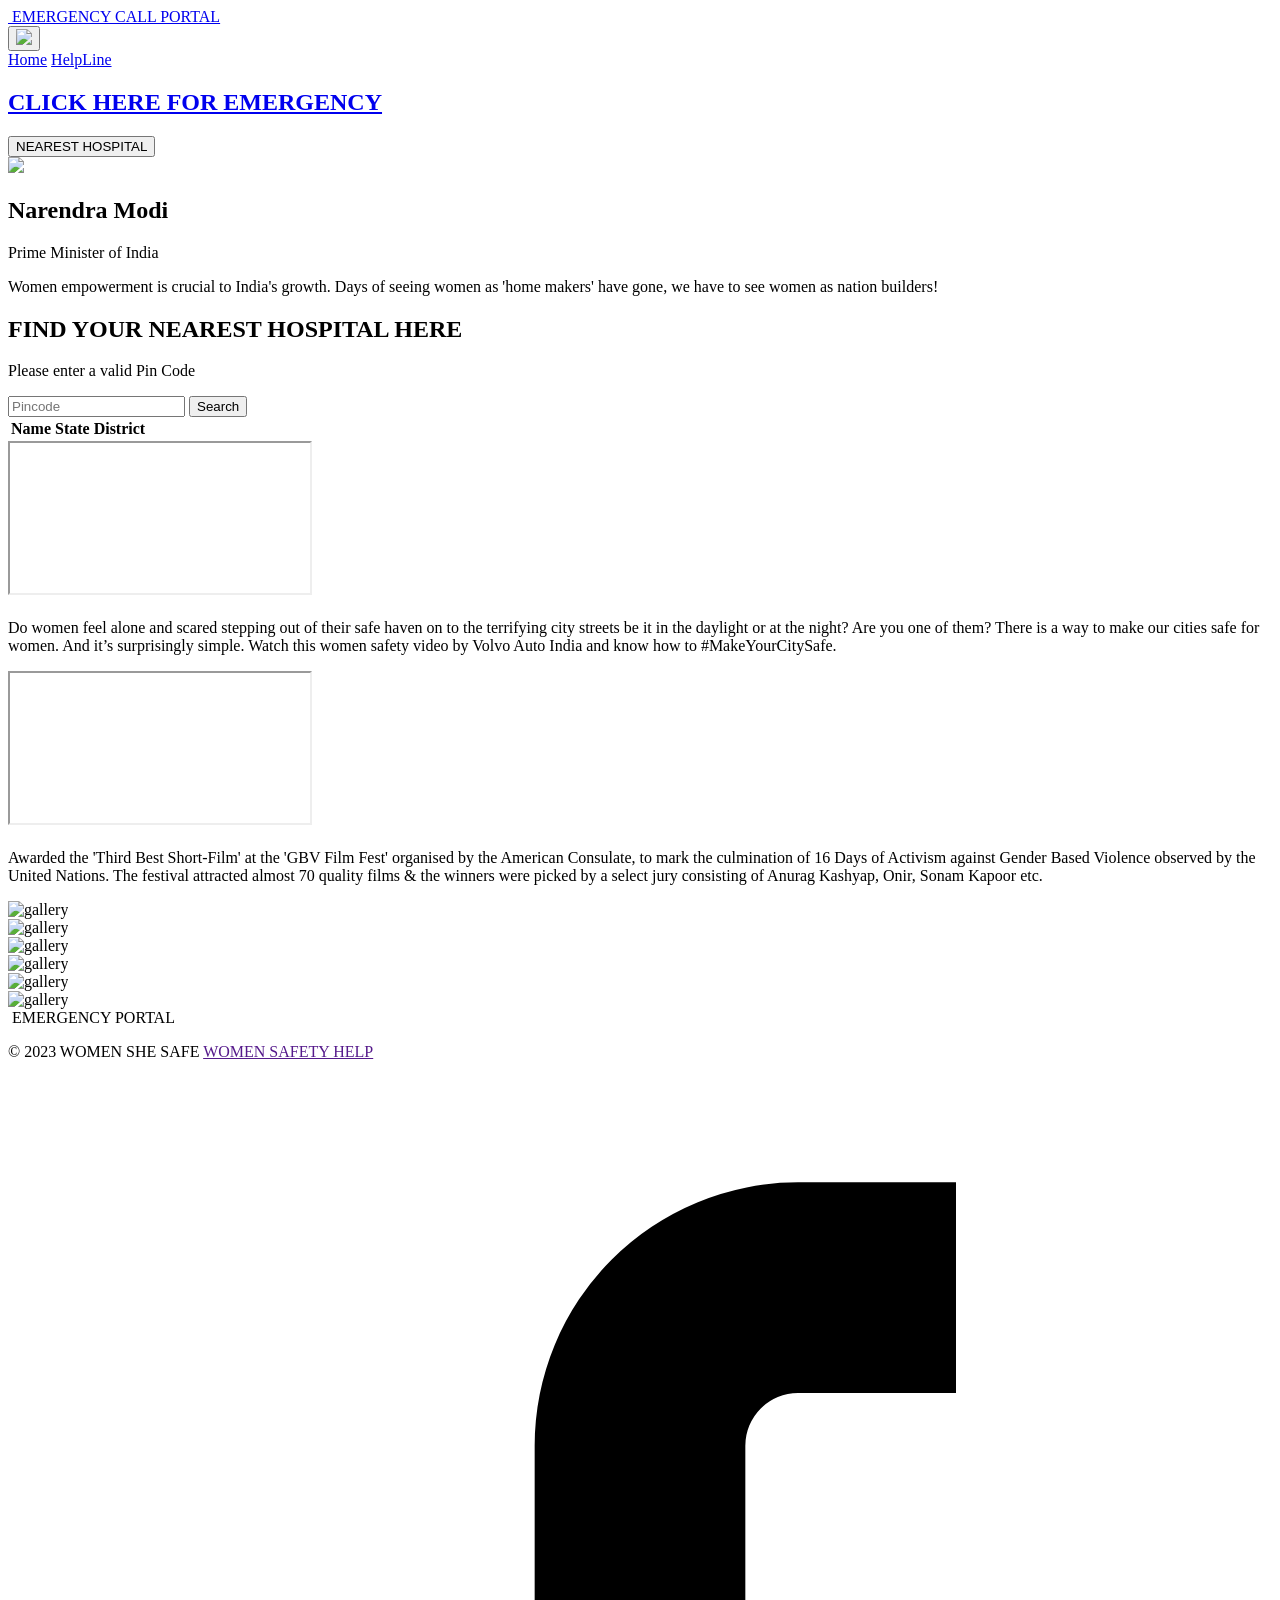
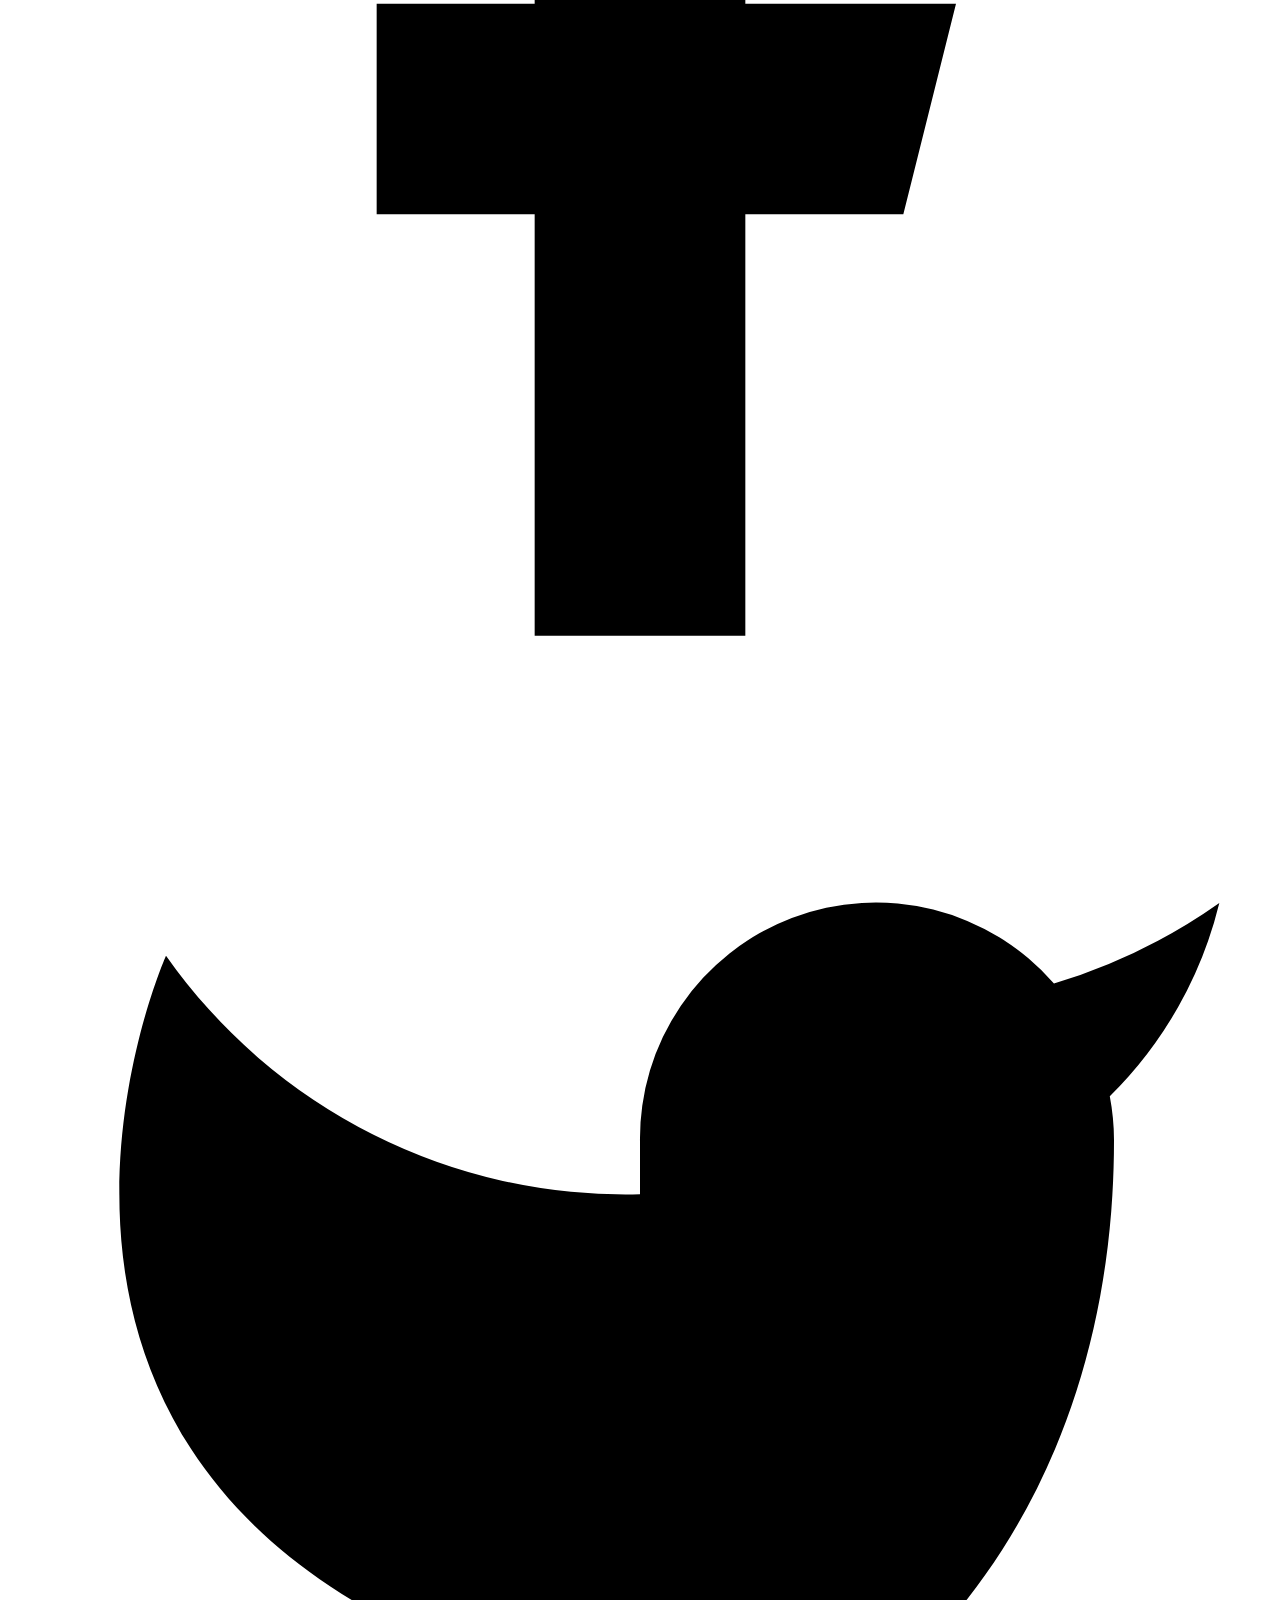
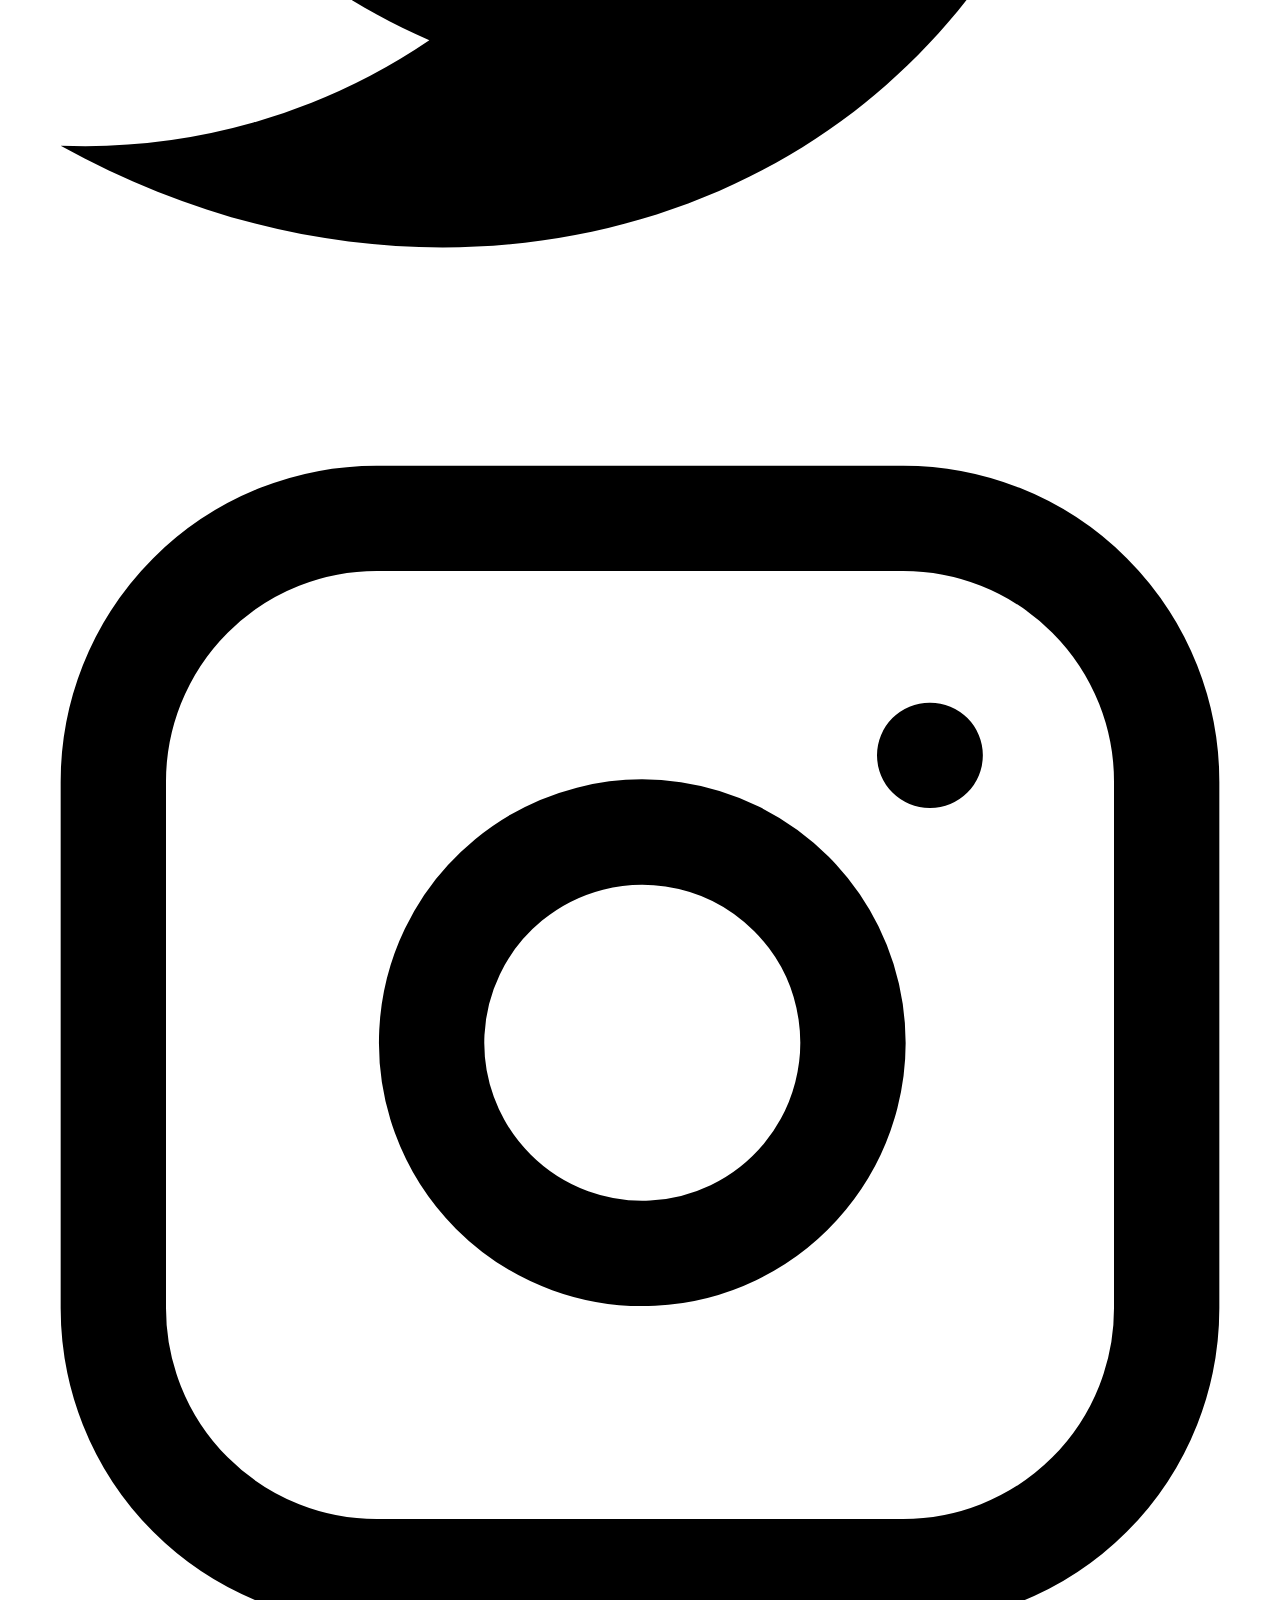
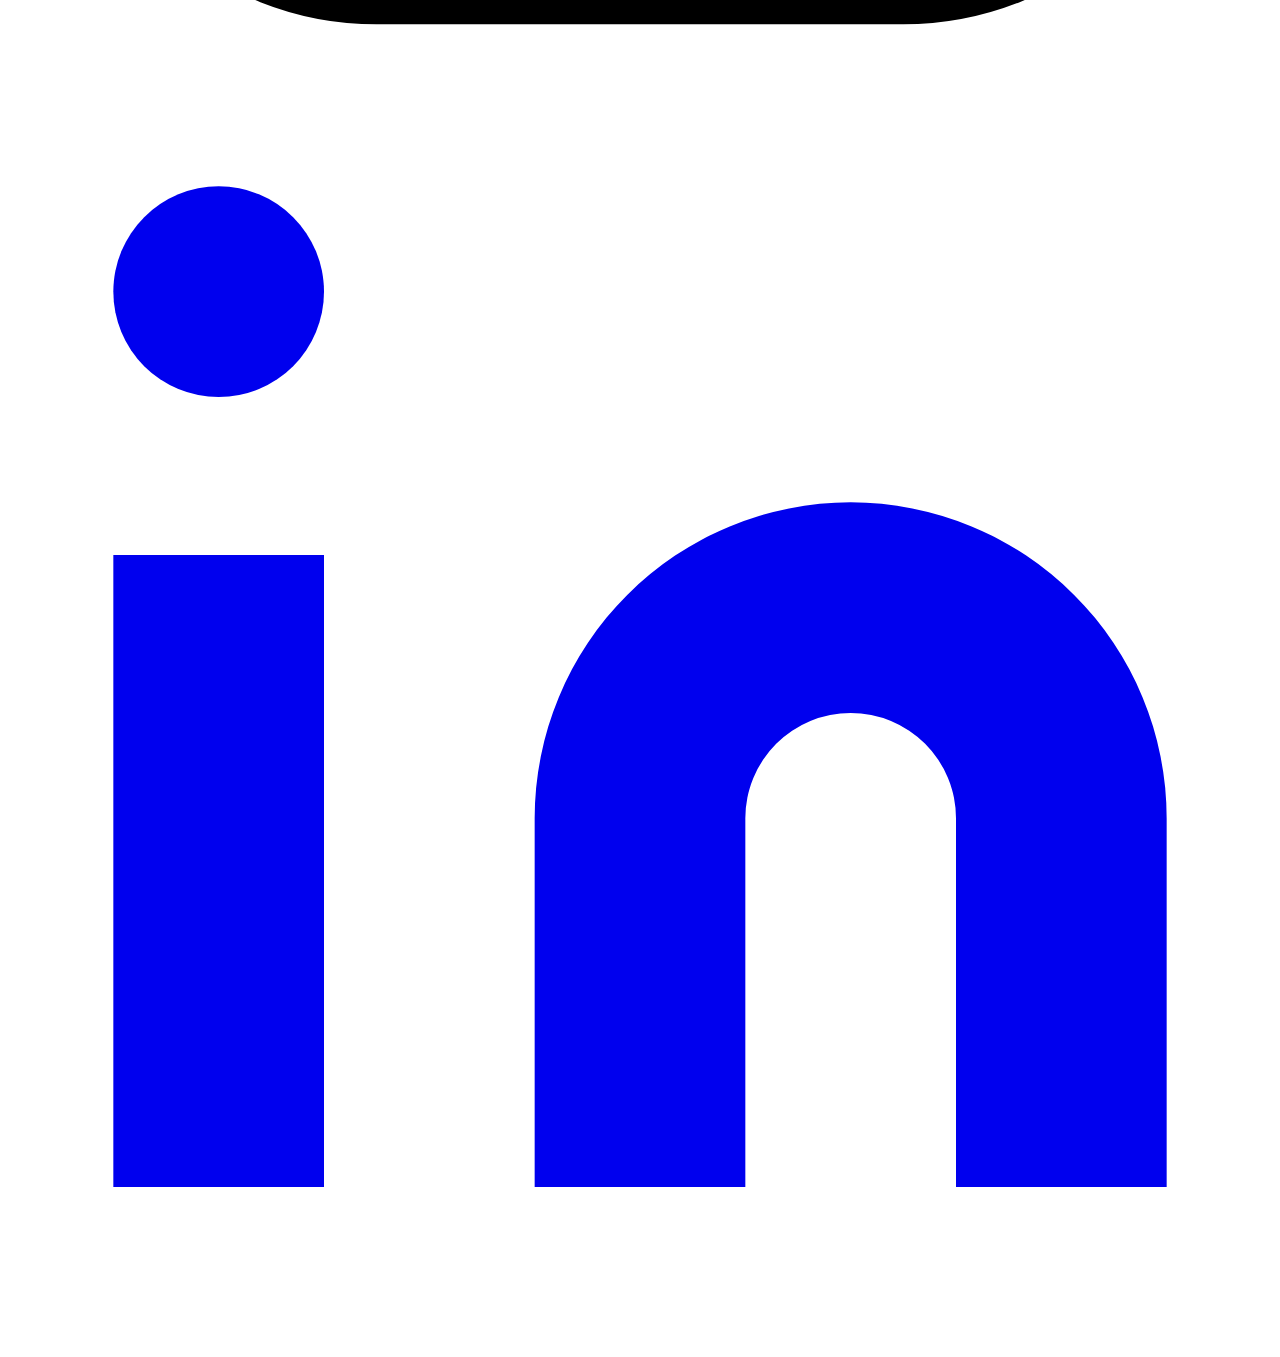
==== index.html @ b3dc7720 "Add files via upload" ====
<!DOCTYPE html>
<html lang="en">
<head>
    <meta charset="UTF-8">
    <meta name="viewport" content="width= device-width, initial-scale=1.0">
    <title>EMERGENCY CALL PORTAL</title>
    <link rel="shortcut icon" type='image/x-icon' href="./img/safety-suit.png">
    <link href="https://unpkg.com/tailwindcss@^1.0/dist/tailwind.min.css" rel="stylesheet">
    <link rel="stylesheet" type="text/css" href="css/index.css">
</head>
<body>
  <!-- new header -->
  <nav class=" navbar flex-wrap bg-blue-100 p-3 bg-opacity-50 flex items-center">
    <div class="  mr-5 uppercase font-medium tracking-wider ">
      <a  class="flex flex-row items-center" href="index.html" >
        <img class='ml-5 mr-5' src=""/>
        <span class=" text-gray-800 tracking-widest uppercase font-extrabold title-font text-lg"> EMERGENCY CALL PORTAL</span>
      </a>
    </div>
      <button class=" outline-none border-0 mr-5 p-3 ml-auto rounded-md hover:bg-gray-500 lg:hidden nav-toggler " data-target="#navigation" >
        <img src="https://img.icons8.com/material-outlined/24/000000/menu.png"/>
      </button>
    
      <div class="  hidden top-navbar w-full lg:inline-flex lg:flex-grow lg:w-auto   mr-5 items-center " id="navigation">
      <div class="lg:inline-flex lg:flex-row lg:ml-auto flex flex-col">
        <a href="index.html"  class="lg:inline-flex uppercase lg:w-auto px-3 m-1 py-2 rounded text-gray-800 tracking-widest title-font font-medium hover:bg-gray-400">Home</a>
      <a href="main.html"  class="lg:inline-flex uppercase lg:w-auto px-3 m-1 py-2 rounded text-gray-800 tracking-widest font-medium title-font hover:bg-gray-400">HelpLine </a>
     </div>
    </div>    
  </nav>

        <!-- main sec -->
        <section class="main text-black-600 body-font">
       <div class="main-list">
         
         <h2 class="  uppercase tracking-widest text-white-800 font-extrabold text-opacity-30 text-lg m-2 title-font"><a target="_blank" href="https://yogyaakalra.github.io/buzzer/">CLICK HERE FOR EMERGENCY </a></h2>
         <button onclick="window.location.href='#v1'" class="text-white bg-indigo-300 bg-opacity-50 uppercase tracking-widest font-normal title-font  border-0 py-2  px-8 focus:outline-none hover:bg-indigo-500 rounded text-lg">NEAREST HOSPITAL</button>
       </div> 
      </section>
   

   <!-- top  -->
   <section class="text-gray-600 body-font">
    <div class="container px-5 py-24 mx-auto flex flex-col">
      <div class="lg:w-4/6 mx-auto">
        <!--<div class="rounded-lg h-128 overflow-hidden">
          <img alt="content" class="object-cover object-center h-full w-full" src="">
        </div>-->
        <div class="flex flex-col sm:flex-row mt-10">
          <div class="sm:w-1/3 text-center sm:pr-8 sm:py-8">
            <div class="w-20 h-20 rounded-full inline-flex items-center justify-center bg-gray-200 text-gray-400">
              <img class='rounded-full' src='https://yt3.ggpht.com/ytc/AAUvwnh7CHDDIuu6a87VwcIoDe-UeDb-Cfu8Ig8utAcGBDw=s900-c-k-c0x00ffffff-no-rj'>
            </div>
            <div class="flex flex-col items-center text-center justify-center">
              <h2 class="font-medium title-font mt-4 text-gray-900 text-lg tracking-wider font-extrabold">Narendra Modi</h2>
              <div class="w-12 h-1 bg-indigo-500 rounded mt-2 mb-4"></div>
              <p class="text-base title-font tracking-wider">Prime Minister of India</p>
            </div>
          </div>
          <div class="sm:w-2/3 sm:pl-8 sm:py-8 sm:border-l border-gray-200  sm:border-t-0 border-t mt-4 pt-4 sm:mt-0 text-center sm:text-left ba">
            <p class="leading-relaxed text-lg mb-4 font-serif tracking-wide">Women empowerment is crucial to India's growth. Days of seeing women as 'home makers' have gone, we have to see women as nation builders! </p>
            
          </div>
        </div>
      </div>
    </div>
  </section>


  <!-- vaccine table -->
  <section class="text-gray-600 body-font bg-indigo-300"  id='v1'>
    <div class="container px-5 py-32 text-center mx-auto">
      <div class="flex flex-col text-center items-center w-full mb-12">
        <h1 class="sm:text-4xl text-3xl font-medium title-font  mb-2 text-gray-900">FIND YOUR NEAREST HOSPITAL HERE</h1>
        <div class="w-12 h-1 bg-indigo-500 rounded mt-2 mb-6"></div>
        <p class="text-base tracking-wide ">Please enter a valid Pin Code</p>
        <div class='flex mt-6 '>
          <input  id="pinCode" placeholder="Pincode" class=' text-base border-2 rounded-md placeholder-opacity-10 p-2 '  />
          <button type='submit' onClick='getData()'  class='btn border-2 text-white  focus:outline-none hover:bg-indigo-600 rounded rounded-md p-1 bg-gradient-to-r from-green-400 to-blue-500 tracking-wider'>Search</button>
      </div>
      <div class='flex text-center mt-6 content-center ' >
     <!-- <a class='text-center text-indigo-500 mt-6 w-full' target="_blank" href="https://selfregistration.cowin.gov.in/">Register/ Sign In yourself</a>
     -->
    </div>
      </div>
      
      <div class="lg:w-2/3 w-full  mx-auto overflow-auto">
        <table id="table-data" class="  table-auto w-full text-left whitespace-no-wrap">
          <thead>
            <tr>
              <th class="px-4 py-3 font-serif tracking-wider font-medium text-gray-900 text-lg bg-gray-100 rounded-tl rounded-bl">Name</th>
              <th class="px-4 py-3 font-serif tracking-wider font-medium text-gray-900 text-lg bg-gray-100">State</th>
              <th class="px-4 py-3 font-serif tracking-wider font-medium text-gray-900 text-lg bg-gray-100">District</th>
            </tr>
          </thead>
          <tbody id='content'>
          </tbody>
        </table>
        
      </div>
    </div>
    
  </section>

        
<!-- youtube video -->

  <div class="container px-5 py-16 mx-auto">
    <div class="flex flex-wrap -mx-4 -mb-10 text-center">
      <div class="sm:w-1/2 mb-10 px-4">
        <div class="rounded-lg h-64 overflow-hidden">
          <iframe class="object-cover object-center h-full w-full" src="https://www.youtube.com/embed/scvi2EemtDw" frameborder="2" 
        allow="accelerometer;  encrypted-media; gyroscope; picture-in-picture" allowfullscreen></iframe>

          <!-- <img alt="content" class="object-cover object-center h-full w-full" src="https://www.youtube.com/embed/wYn4xcSwWII"/> -->
        </div>
        <h2 class="title-font text-2xl font-medium text-gray-900 mt-6 mb-3"></h2>
        <p class="leading-relaxed tracking-wider text-base">Do women feel alone and scared stepping out of their safe haven on to the terrifying city streets be it in the daylight or at the night? Are you one of them?

          There is a way to make our cities safe for women. And it’s surprisingly simple. Watch this women safety video by Volvo Auto India and know how to #MakeYourCitySafe. </p>
        <!-- <button class="flex mx-auto mt-6 text-white bg-indigo-500 border-0 py-2 px-5 focus:outline-none hover:bg-indigo-600 rounded">Button</button> -->
      </div>
      <div class="sm:w-1/2 mb-10 px-4">
        <div class="rounded-lg h-64 overflow-hidden">
          <iframe class="object-cover object-center h-full w-full"  src="https://www.youtube.com/embed/doBE4sM-Xys" frameborder="2" 
          allow="accelerometer;  encrypted-media; gyroscope; picture-in-picture" allowfullscreen>Hello</iframe>
          <!-- <img alt="content" class="object-cover object-center h-full w-full" src="https://dummyimage.com/1202x502"> -->
        </div>
        <h2 class="title-font text-2xl font-medium text-gray-900 mt-6 mb-3"></h2>
        <p class="leading-relaxed tracking-wider text-base">Awarded the 'Third Best Short-Film' at the 'GBV Film Fest' 
          organised by the American Consulate, to mark the culmination of 
          16 Days of Activism against Gender Based Violence observed by the United Nations.
          The festival attracted almost 70 quality films 
          & the winners were picked by 
          a select jury consisting of 
          Anurag Kashyap, Onir, Sonam Kapoor etc. </p>
        <!-- <button class="flex mx-auto mt-6 text-white bg-indigo-500 border-0 py-2 px-5 focus:outline-none hover:bg-indigo-600 rounded">Button</button> -->
      </div>
    </div>
  </div>

    </div>
  </section>

  
     
  <!-- indian facility -->
  <section class="text-gray-600 body-font">
    <div class="container px-5 py-24 mx-auto flex flex-wrap">
      
      <div class="flex flex-wrap md:-m-2 -m-1">
        <div class="flex flex-wrap w-1/2">
          <div class="md:p-2 p-1 w-1/2">
            <img alt="gallery" class="w-full object-cover h-full object-center block" src="https://image3.mouthshut.com/images/imagesp/925815264s.jpg">
          </div>
          <div class="md:p-2 p-1 w-1/2">
            <img alt="gallery" class="w-full object-cover h-full object-center block" src="https://cdn3.mycity4kids.com/images/article-images/web/headersV2/img-20170325-58d68c38791ad.png">
          </div>
          <div class="md:p-2 p-1 w-full">
            <img alt="gallery" class="w-full h-full object-cover object-center block" src="https://bharatstories.com/wp-content/uploads/2018/06/women-safety.jpg">
          </div>
        </div>
        <div class="flex flex-wrap w-1/2">
          <div class="md:p-2 p-1 w-full">
            <img alt="gallery" class="w-full h-full object-cover object-center block" src="https://www.thestatesman.com/wp-content/uploads/2018/12/metoo-1.jpg">
          </div>
          <div class="md:p-2 p-1 w-1/2">
            <img alt="gallery" class="w-full object-cover h-full object-center block" src="https://images.unsplash.com/photo-1612476695576-049b1ce22b4f?ixid=MnwxMjA3fDB8MHxwaG90by1wYWdlfHx8fGVufDB8fHx8&ixlib=rb-1.2.1&auto=format&fit=crop&w=632&q=80">
          </div>
          <div class="md:p-2 p-1 w-1/2">
            <img alt="gallery" class="w-full object-cover h-full object-center block" src="https://www.personneltoday.com/wp-content/uploads/sites/8/2021/04/harassment-2.jpg">
          </div>
        </div>
      </div>
    </div>
  </section>

<!-- javascript and jquery section -->
<script src="js/jquery.min.js"> </script> 
<script src="js/scripts.js"> </script> 
</body>

<!-- footer -->
<footer class="text-gray-700 body-font">
    <div class="container px-5 py-8 mx-auto flex items-center sm:flex-row flex-col">
      <a class="flex title-font font-medium items-center md:justify-start justify-center text-gray-900">
        <img src=""/>
        <span class="ml-3  uppercase font-medium tracking-wider title-font text-sm">EMERGENCY PORTAL</span>
      </a>
      <p class="text-sm text-gray-500 sm:ml-4 sm:pl-4 sm:border-l-2 sm:border-gray-200 sm:py-2 sm:mt-0 mt-4">© 2023 WOMEN SHE SAFE
        <a href="" class="text-gray-600 ml-1" rel="noopener noreferrer" target="_blank">WOMEN SAFETY HELP</a>
      </p>
      <span class="inline-flex sm:ml-auto sm:mt-0 mt-4 justify-center sm:justify-start">
        <a class="text-gray-500 hover:text-blue-600">
          <svg fill="currentColor" stroke-linecap="round" stroke-linejoin="round" stroke-width="2" class="w-5 h-5" viewBox="0 0 24 24">
            <path d="M18 2h-3a5 5 0 00-5 5v3H7v4h3v8h4v-8h3l1-4h-4V7a1 1 0 011-1h3z"></path>
          </svg>
        </a>
        <a class="ml-3 text-gray-500 hover:text-blue-600">
          <svg fill="currentColor" stroke-linecap="round" stroke-linejoin="round" stroke-width="2" class="w-5 h-5" viewBox="0 0 24 24">
            <path d="M23 3a10.9 10.9 0 01-3.14 1.53 4.48 4.48 0 00-7.86 3v1A10.66 10.66 0 013 4s-4 9 5 13a11.64 11.64 0 01-7 2c9 5 20 0 20-11.5a4.5 4.5 0 00-.08-.83A7.72 7.72 0 0023 3z"></path>
          </svg>
        </a>
        <a class="ml-3 text-gray-500 hover:text-red-600">
          <svg fill="none" stroke="currentColor" stroke-linecap="round" stroke-linejoin="round" stroke-width="2" class="w-5 h-5" viewBox="0 0 24 24">
            <rect width="20" height="20" x="2" y="2" rx="5" ry="5"></rect>
            <path d="M16 11.37A4 4 0 1112.63 8 4 4 0 0116 11.37zm1.5-4.87h.01"></path>
          </svg>
        </a>
        <a class="ml-3 text-gray-500 hover:text-blue-600" href="https://www.linkedin.com/in/">
          <svg fill="currentColor" stroke="currentColor" stroke-linecap="round" stroke-linejoin="round" stroke-width="0" class="w-5 h-5" viewBox="0 0 24 24">
            <path stroke="none" d="M16 8a6 6 0 016 6v7h-4v-7a2 2 0 00-2-2 2 2 0 00-2 2v7h-4v-7a6 6 0 016-6zM2 9h4v12H2z"></path>
            <circle cx="4" cy="4" r="2" stroke="none"></circle>
          </svg>
        </a>
      </span>
    </div>
  </footer>
</html>
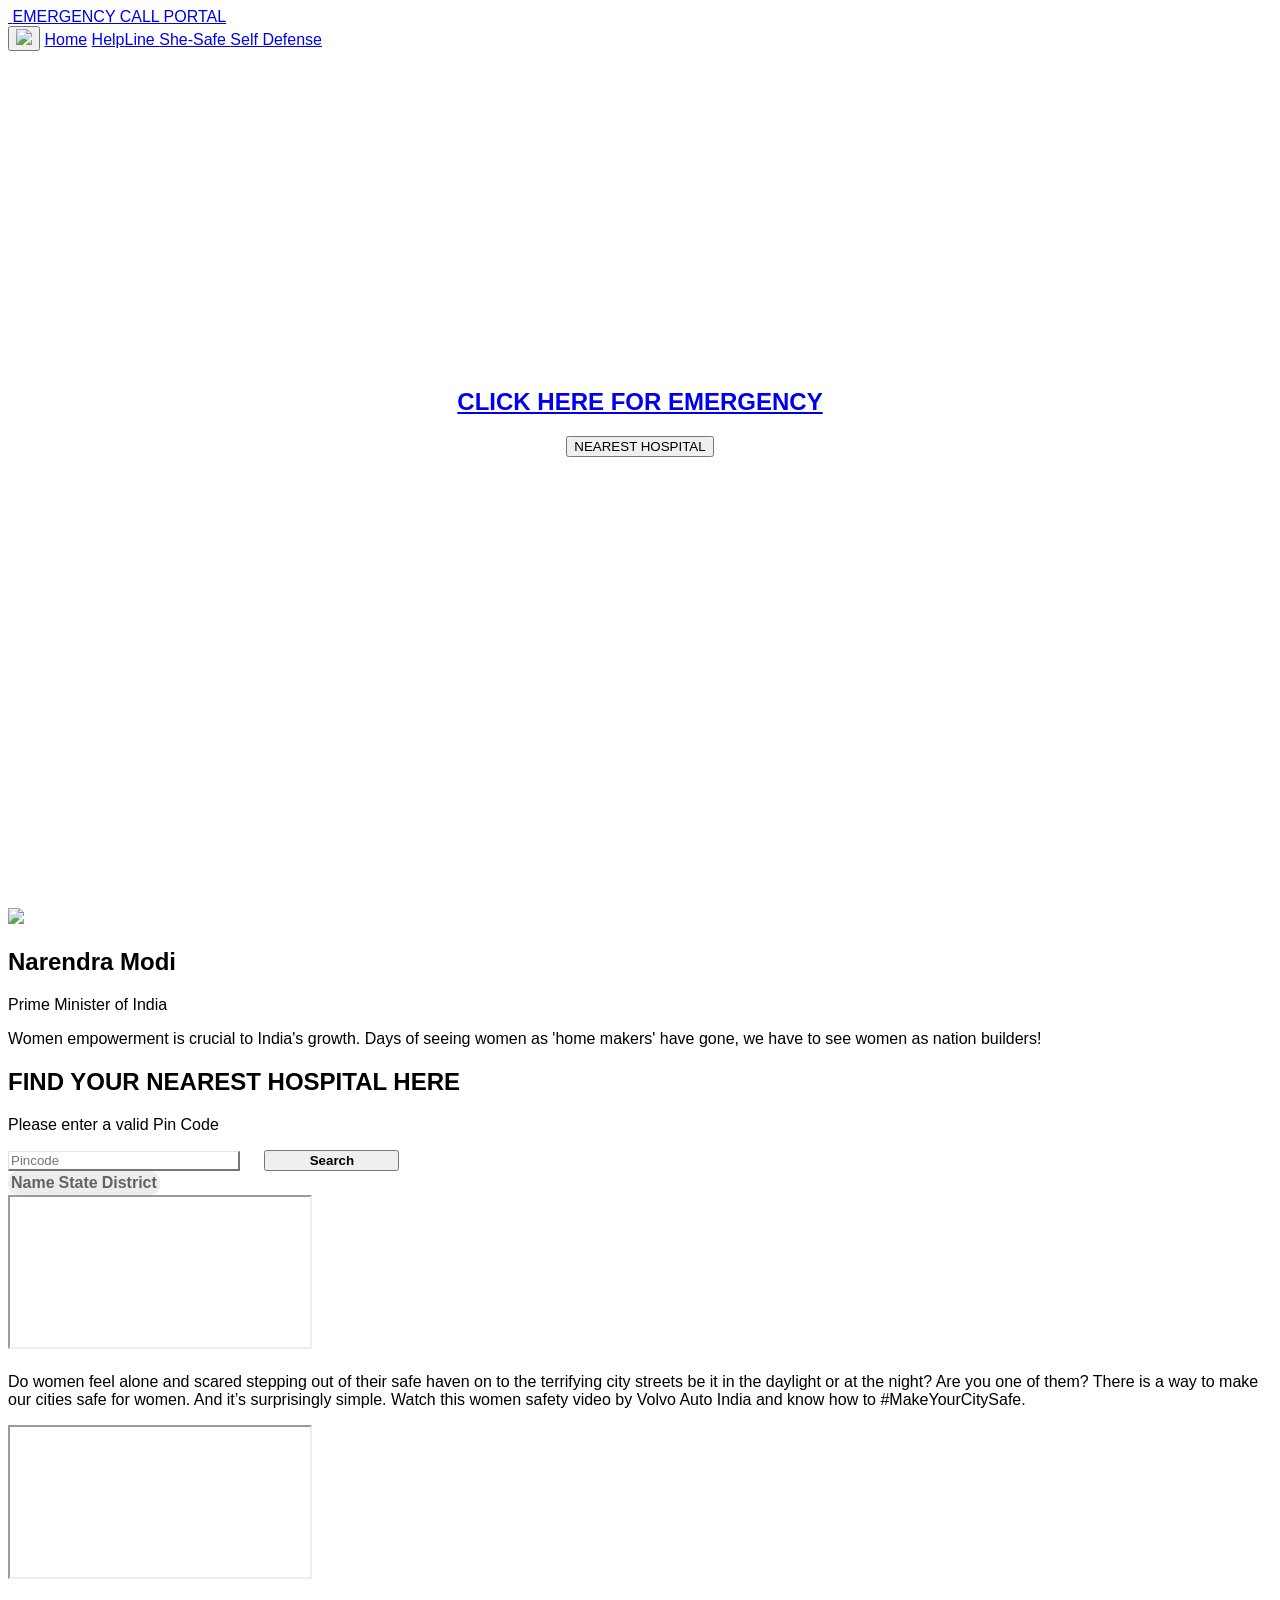
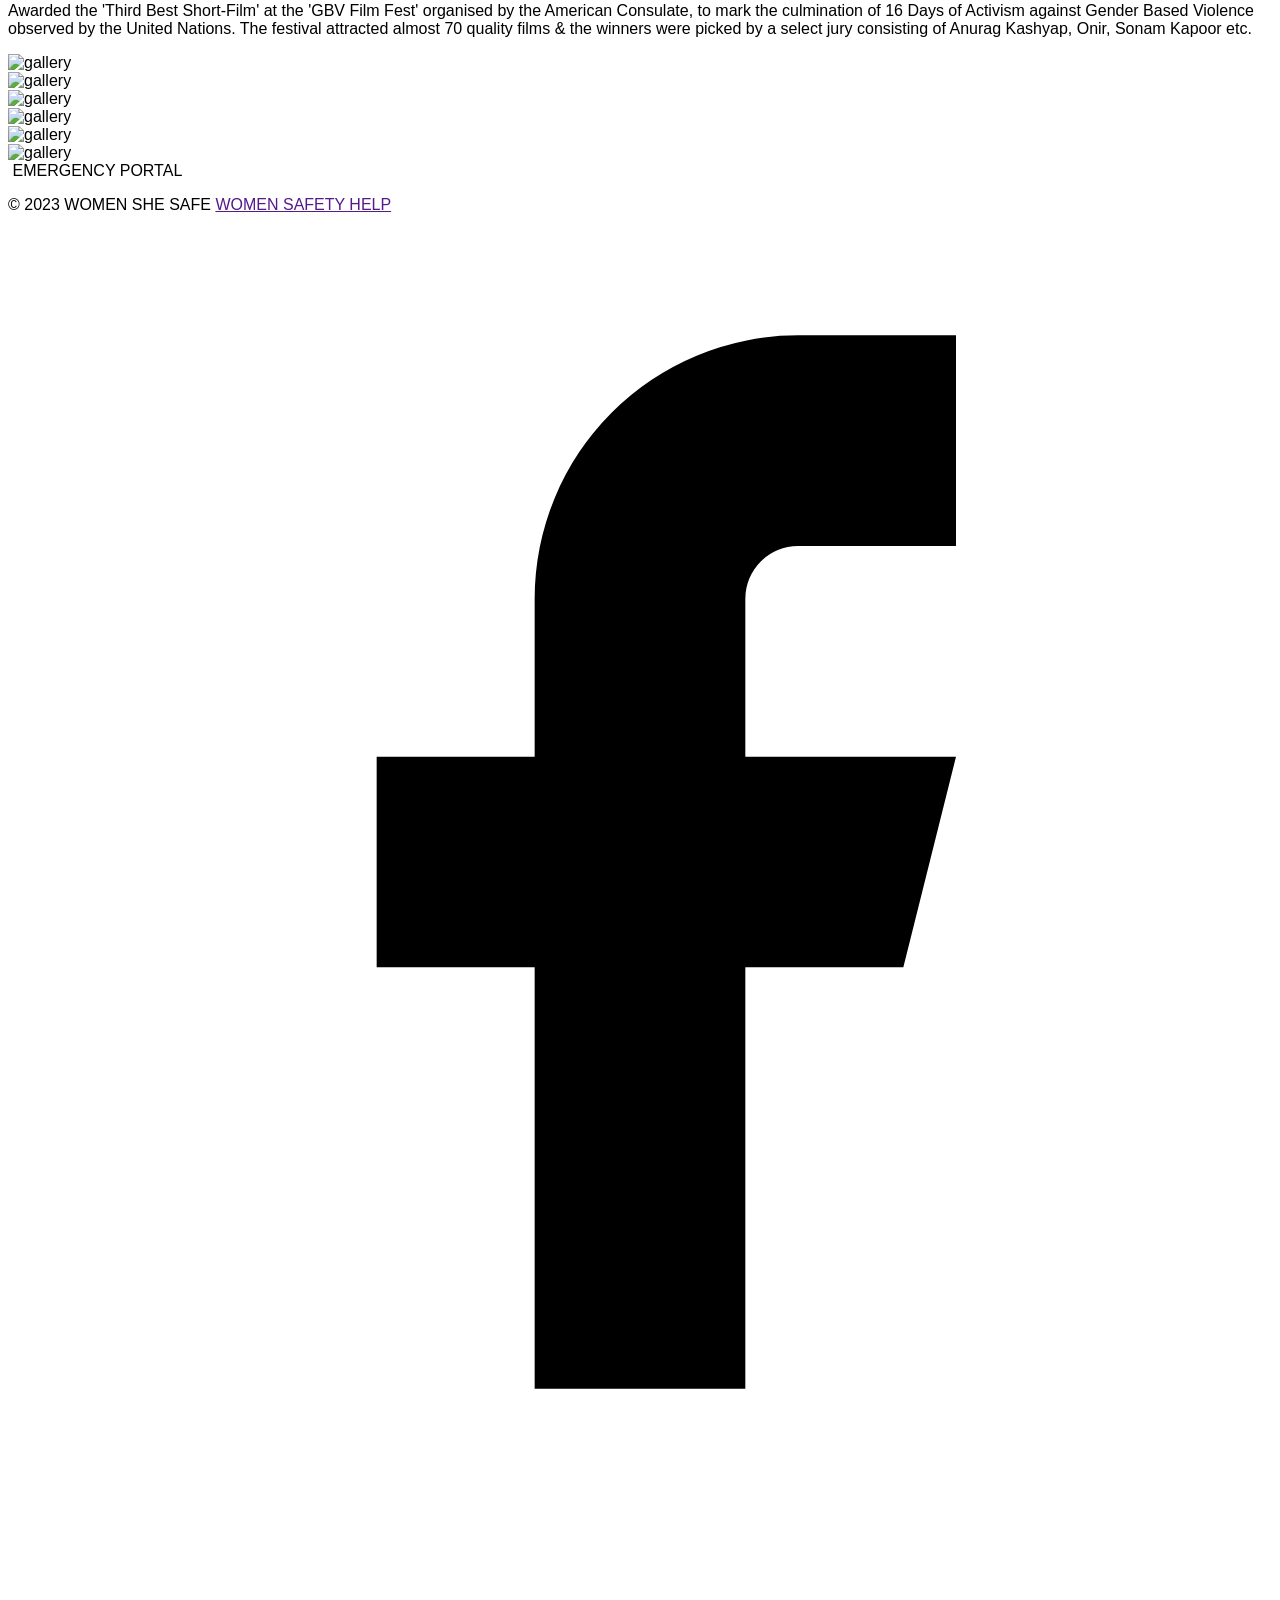
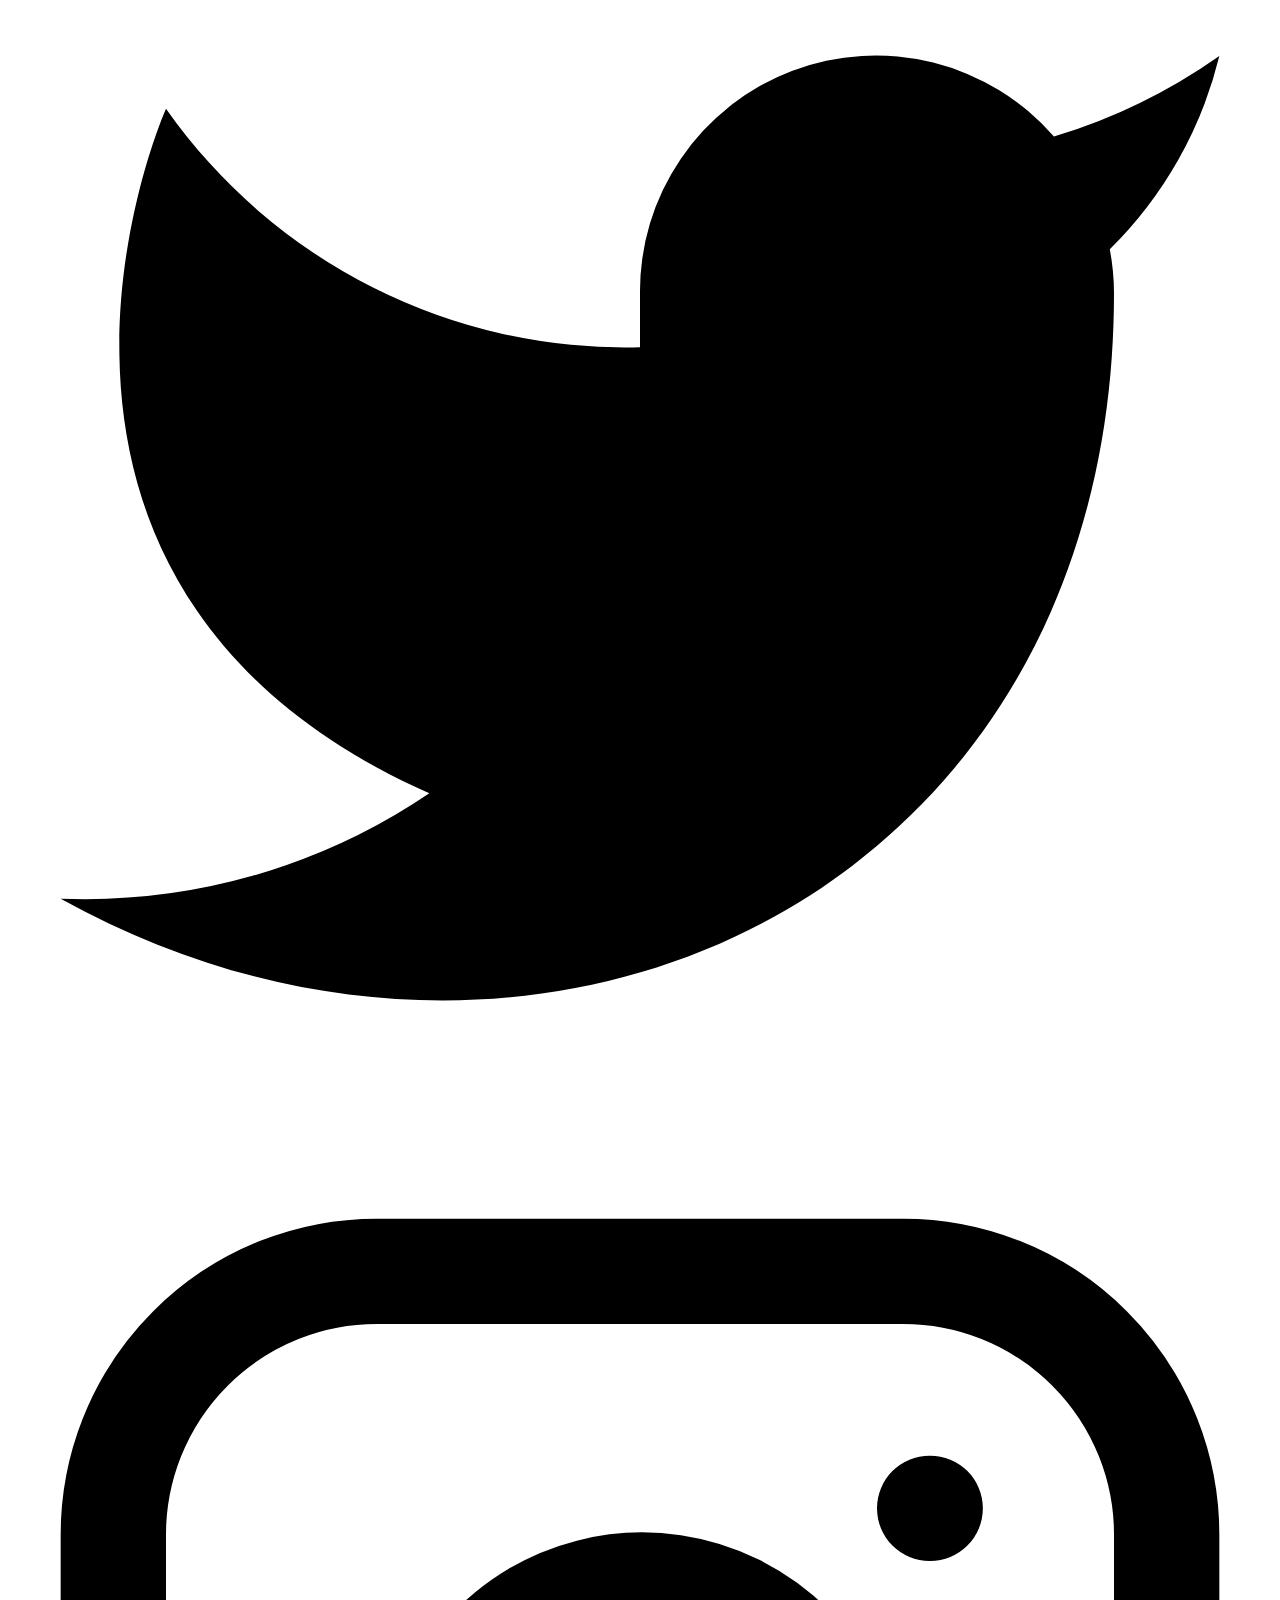
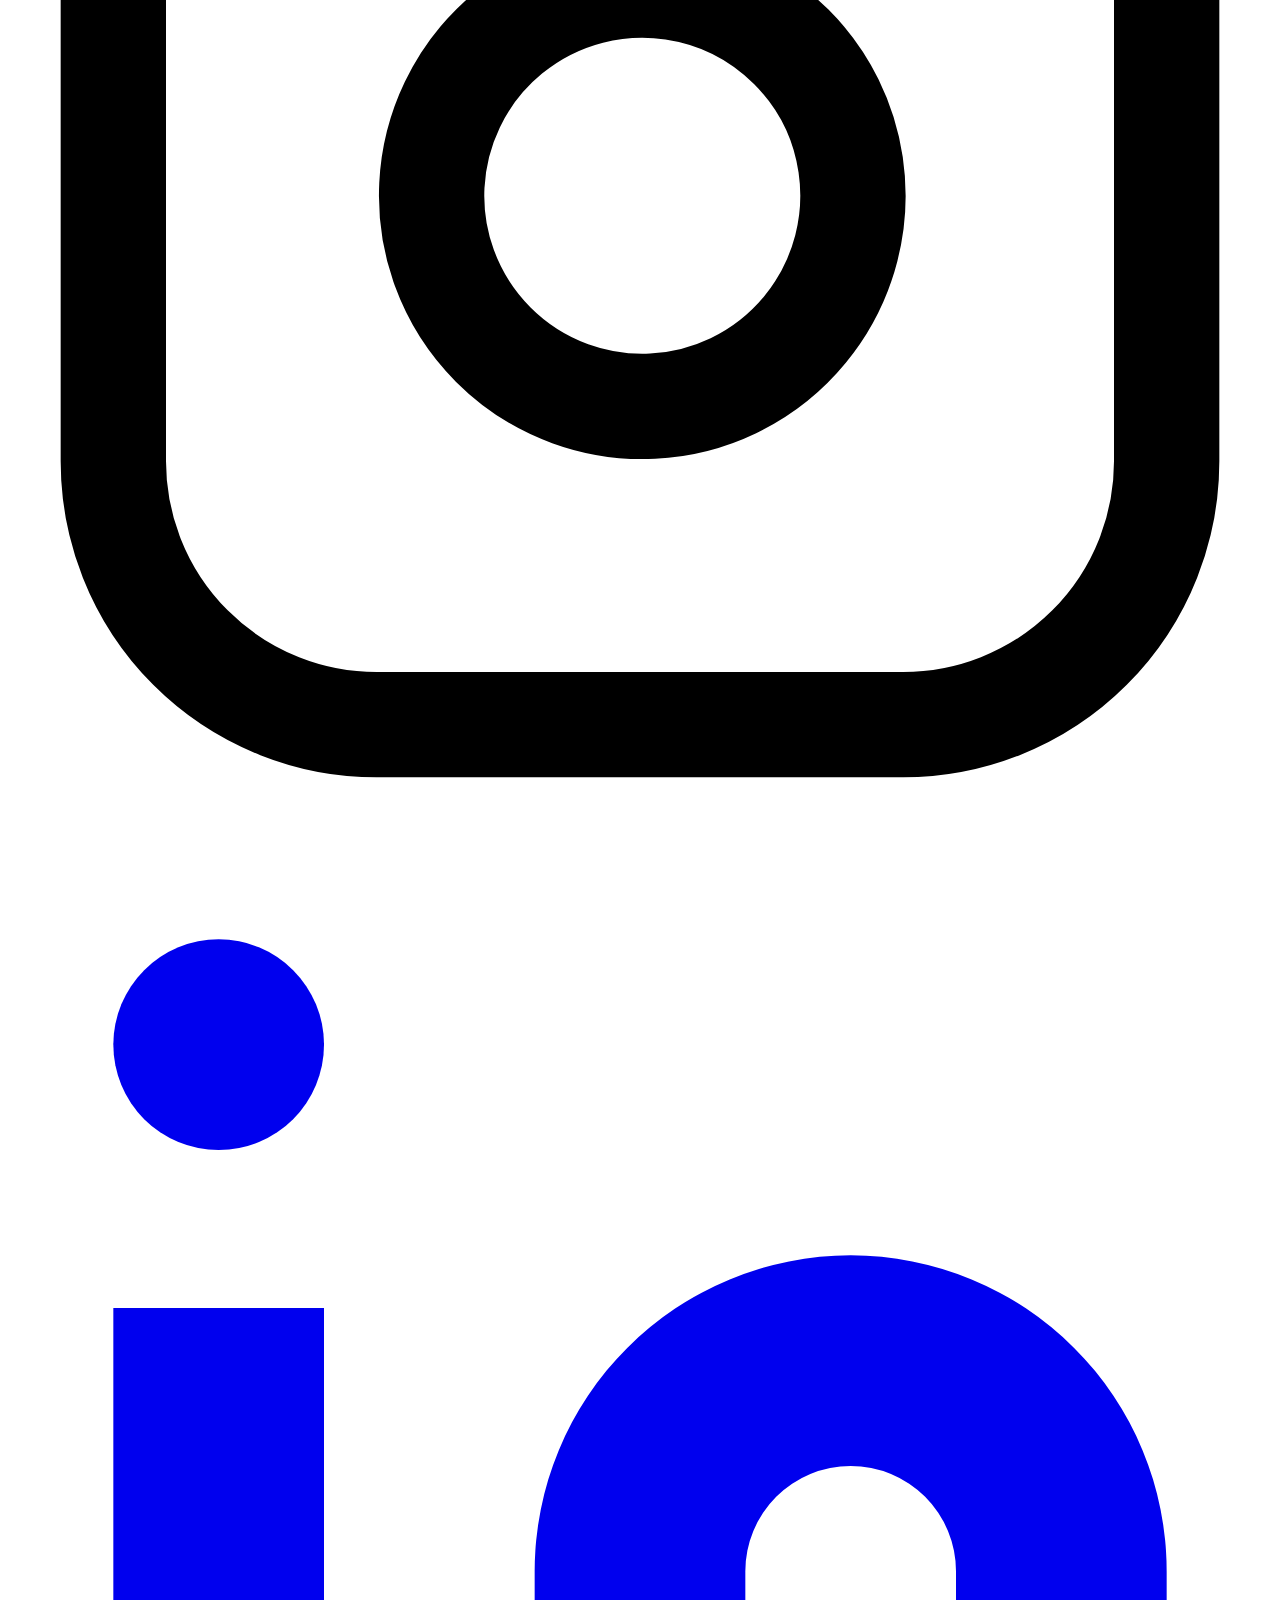
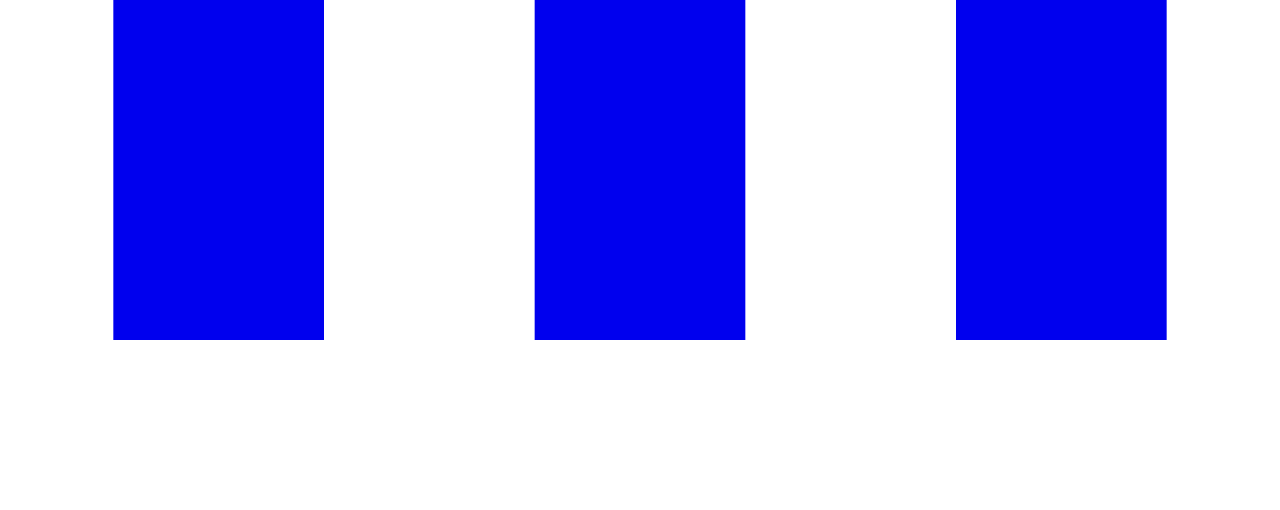
==== commit 2cd6c946: "Update index.html" ====
--- a/index.html
+++ b/index.html
@@ -23,8 +23,10 @@
     
       <div class="  hidden top-navbar w-full lg:inline-flex lg:flex-grow lg:w-auto   mr-5 items-center " id="navigation">
       <div class="lg:inline-flex lg:flex-row lg:ml-auto flex flex-col">
-        <a href="index.html"  class="lg:inline-flex uppercase lg:w-auto px-3 m-1 py-2 rounded text-gray-800 tracking-widest title-font font-medium hover:bg-gray-400">Home</a>
+        <a href="index.html"  class="lg:inline-flex uppercase lg:w-auto px-3 m-1 py-2 rounded text-gray-800 tracking-widest title-font font-medium hover:bg-gray-400" >Home</a>
       <a href="main.html"  class="lg:inline-flex uppercase lg:w-auto px-3 m-1 py-2 rounded text-gray-800 tracking-widest font-medium title-font hover:bg-gray-400">HelpLine </a>
+ <a href="https://harshita0008.github.io/WSaware/index.html"  class="lg:inline-flex uppercase lg:w-auto px-3 m-1 py-2 rounded text-gray-800 tracking-widest font-medium title-font hover:bg-gray-400" target="_blank">She-Safe </a>
+         <a href="https://yogyaakalra.github.io/SelfDefense/"  class="lg:inline-flex uppercase lg:w-auto px-3 m-1 py-2 rounded text-gray-800 tracking-widest font-medium title-font hover:bg-gray-400" target="_blank">Self Defense </a>  
      </div>
     </div>    
   </nav>
@@ -216,4 +218,4 @@
       </span>
     </div>
   </footer>
-</html>+</html>
--- a/css/index.css
+++ b/css/index.css
@@ -0,0 +1,71 @@
+@media (min-width: 1024px){
+    .top-navbar{
+        display: inline-flex !important;
+    }
+}
+
+@import url('https://fonts.googleapis.com/css2?family=Poppins:wght@200&display=swap');
+
+.navbar{
+    width: 100%;
+    position: fixed;
+    backdrop-filter: blur(2px);
+    z-index: 100;
+}
+.main{
+    background: url(https://blog.vantagecircle.com/content/images/size/w1000/2020/08/Women-s-Safety-in-the-Workplace.png);
+    background-size: cover;
+    background-repeat: no-repeat;
+    height: 100vh;
+    width: 100%;
+}
+
+.main-list{
+    color: white;
+    padding-top: 40vh;
+    height: 100vh;
+    text-align: center;
+    width: 100%;
+    
+}
+
+body{
+    font-family: 'Poppins', sans-serif !important;  
+}
+
+.header th{
+    color:rgba(15, 14, 14, 0.904)  !important;
+    font-family: 'Poppins', sans-serif !important;  
+    font-weight: 800;
+}
+#table-data{
+    color:rgba(71, 69, 69, 0.822);
+    /* margin:10px; */
+    font-family: 'Poppins', sans-serif !important;
+    font-weight: 700;
+    /* border: 1px solid rgb(226, 225, 223); */
+    border-radius: 10px;
+    background: rgba(238, 236, 236, 0.972);
+    user-select: none;
+}
+
+#pinCode{
+    width:25vh;
+    outline: none;
+    font-family: 'Poppins', sans-serif;
+    border-top: 1px solid rgb(226, 225, 223);
+    border-left: 1px solid rgb(226, 225, 223);
+    background: rgba(255, 255, 255, 0.883);
+}
+
+.btn{
+    width:15vh;
+    margin-left: 20px;
+    outline: none;
+    font-family: 'Poppins', sans-serif;
+    font-weight: 700;
+}
+
+.pop-font{
+    font-family: 'Poppins', sans-serif !important;
+}
